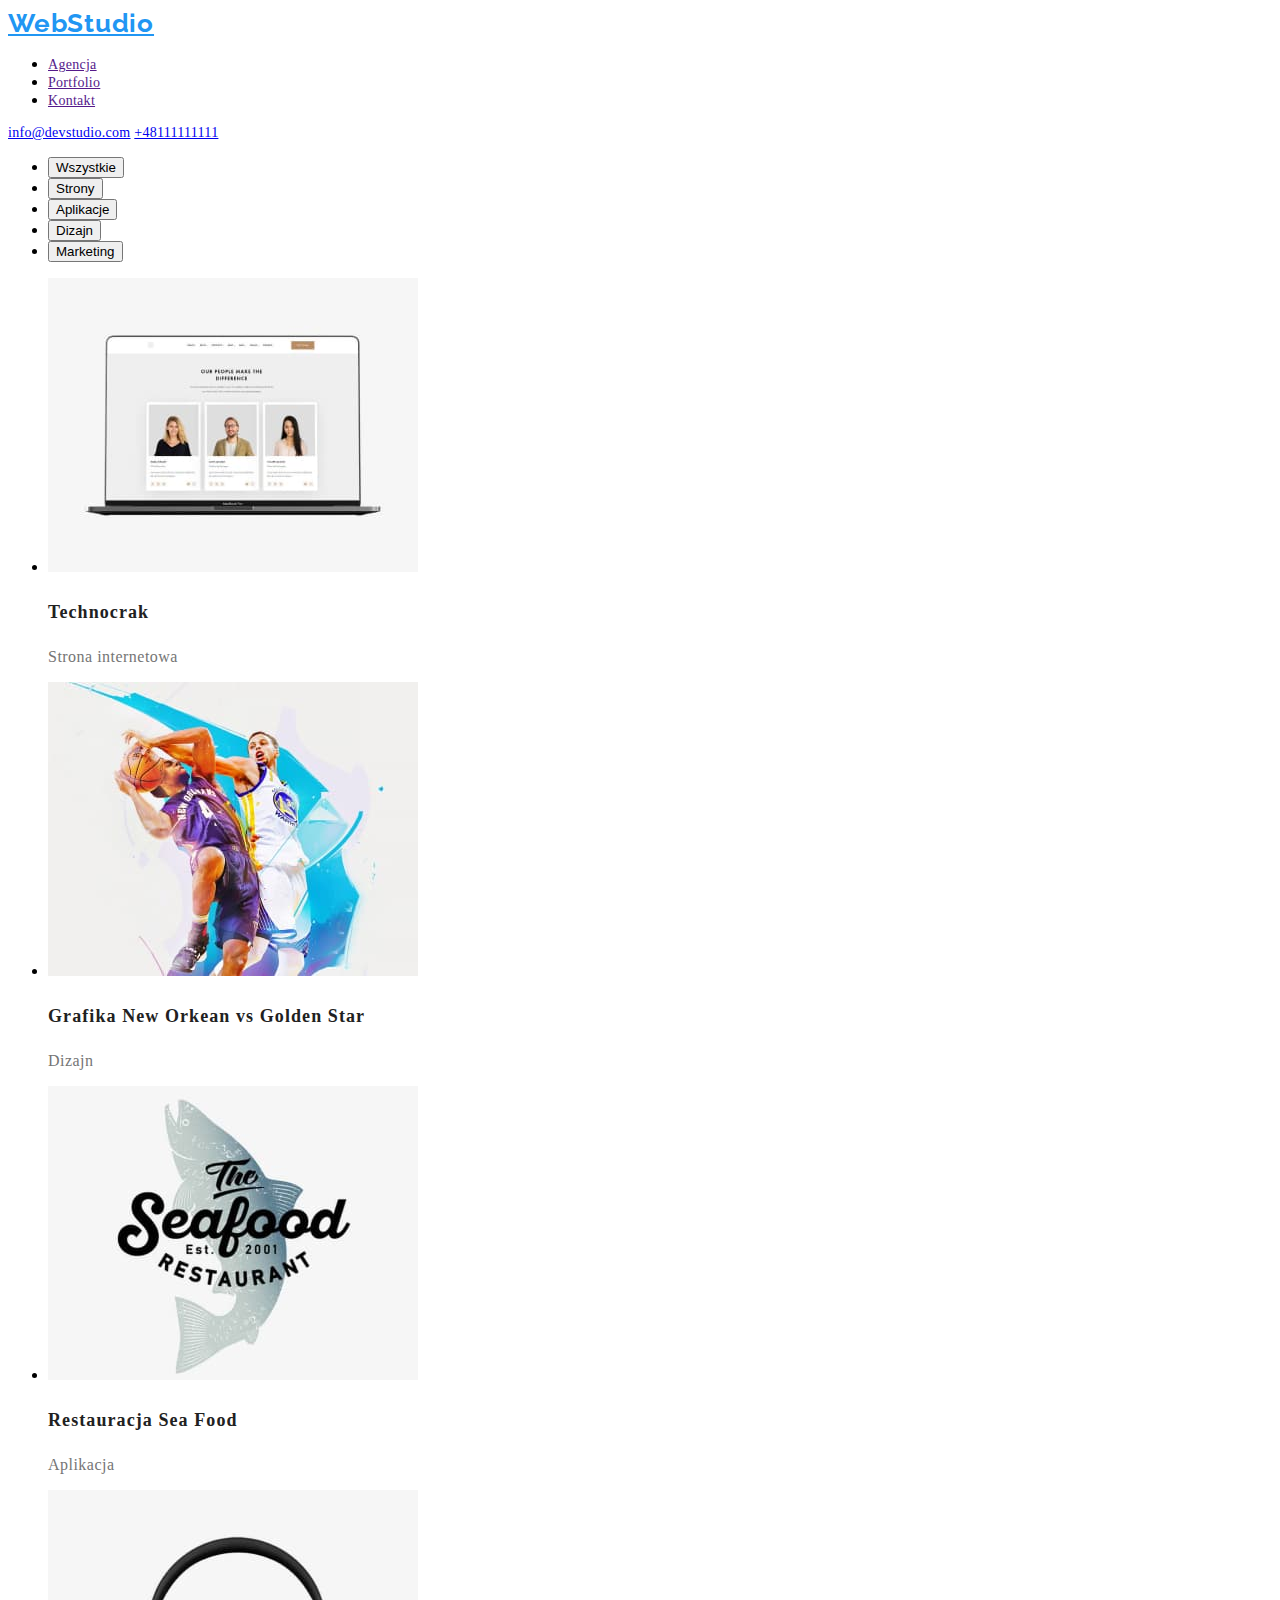
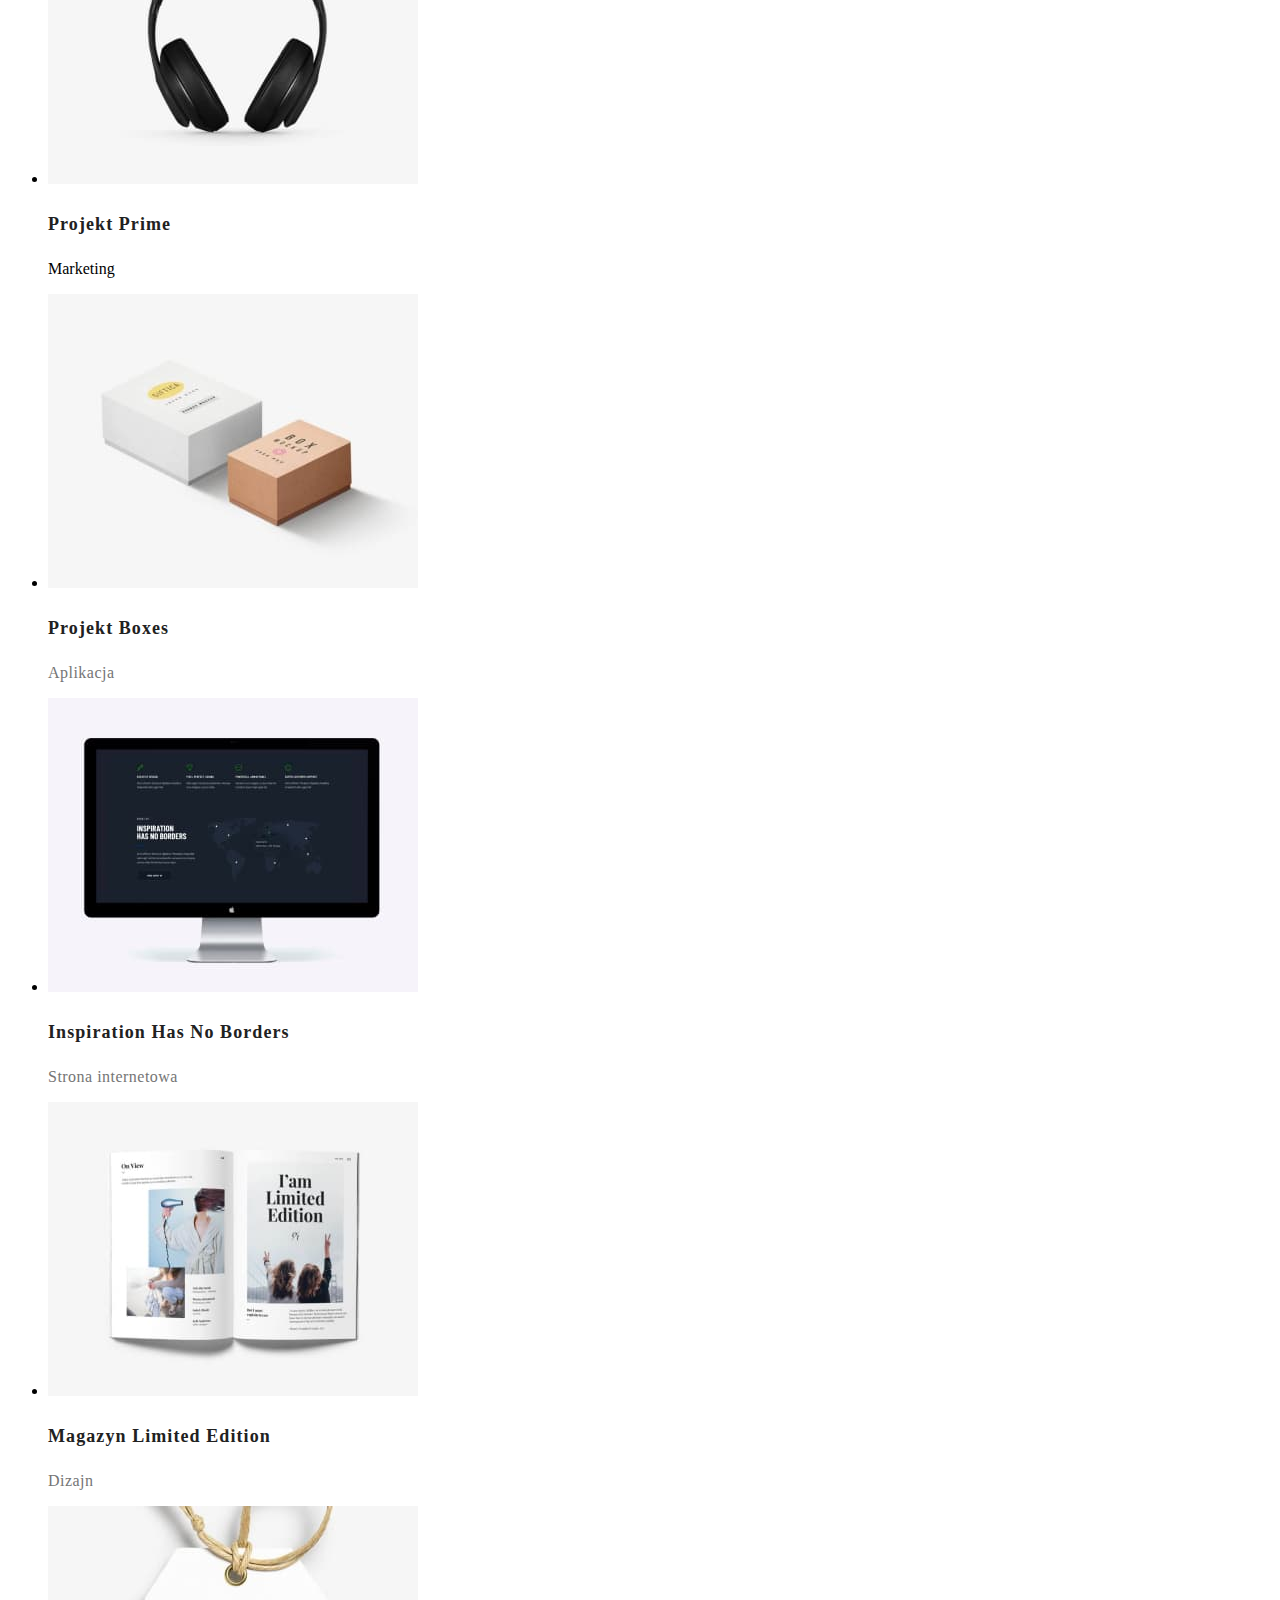
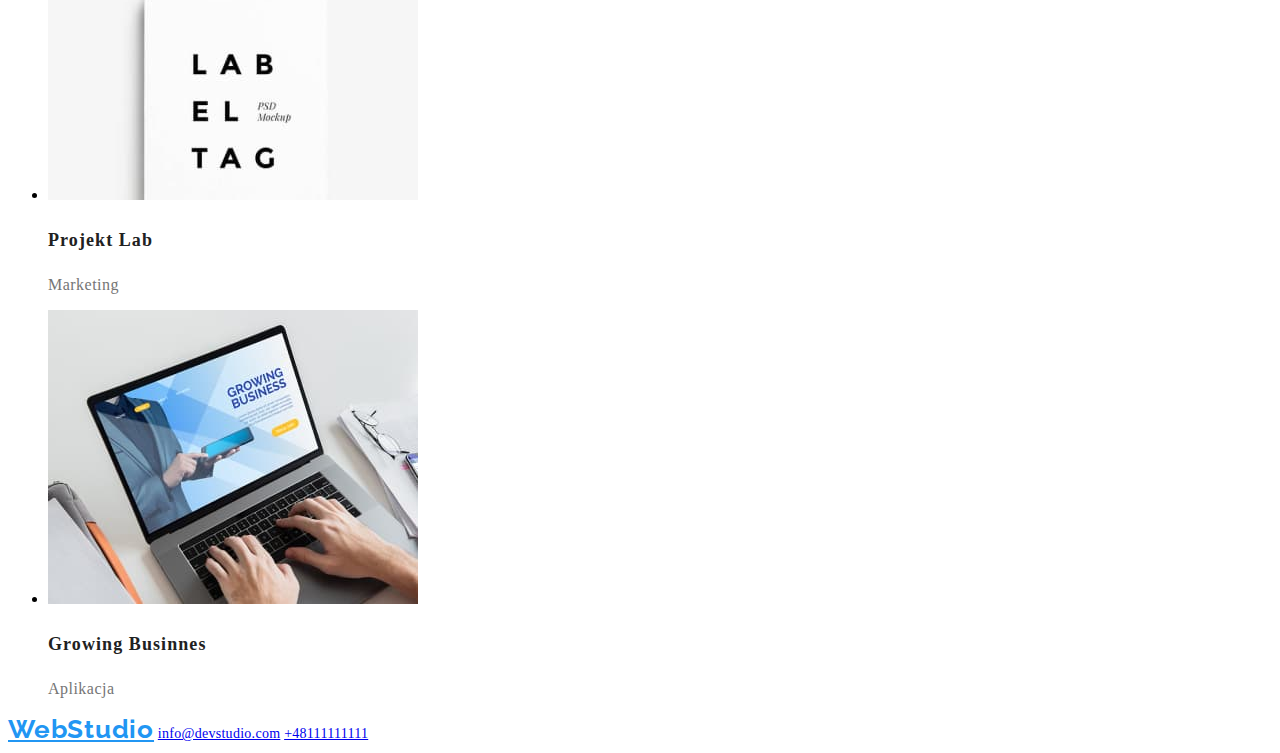
==== portfolio.html @ d06776cd "hw-02" ====
<!DOCTYPE html>
<html lang="pl">
  <head>
    <meta charset="UTF-8" />
    <meta http-equiv="X-UA-Compatible" content="IE=edge" />
    <meta name="viewport" content="width=device-width, initial-scale=1.0" />
    <link rel="stylesheet" href="css/style.css" />
    <link rel="preconnect" href="https://fonts.gstatic.com" />
    <link
      href="https://fonts.googleapis.com/css2?family=Raleway:wght@700&family=Roboto:wght@400;500;700;900&display=swap"
      rel="stylesheet"
    />
    <title>Document</title>
  </head>
  <body>
    <header class="header">
      <nav class="navigation">
        <a class="logo" href="index.html">WebStudio</a>
        <ul class="navigation-links">
          <li><a class="navigation-link" href="">Agencja</a></li>
          <li><a class="navigation-link" href="">Portfolio</a></li>
          <li><a class="navigation-link" href="">Kontakt</a></li>
        </ul>
      </nav>
      <address class="addresses">
        <a class="address-email" href="mailto:info@devstudio.com"
          >info@devstudio.com</a
        >
        <a class="adress-phone-number" href="tel:+48111111111">+48111111111</a>
      </address>
      <ul class="id-buttons">
        <li><button class="id-btn1" type="button">Wszystkie</button></li>
        <li><button class="id-btn2" type="button">Strony</button></li>
        <li><button class="id-btn3" type="button">Aplikacje</button></li>
        <li><button class="id-btn4" type="button">Dizajn</button></li>
        <li><button class="id-btn5" type="button">Marketing</button></li>
      </ul>
    </header>
    <main>
      <section>
        <ul>
          <li>
            <img
              src="images/portfolio/img9.jpg"
              alt="Przykład strony internetowej"
              width="370"
              height="294"
            />
            <h3 class="third-header">Technocrak</h3>
            <p class="third-header-description">Strona internetowa</p>
          </li>
          <li>
            <img
              src="images/portfolio/img8.jpg"
              alt="Projekt Dizajn"
              width="370"
              height="294"
            />
            <h3 class="third-header">Grafika New Orkean vs Golden Star</h3>
            <p class="third-header-description">Dizajn</p>
          </li>

          <li>
            <img
              src="images/portfolio/img7.jpg"
              alt="Projekt Aplikacja"
              width="370"
              height="294"
            />
            <h3 class="third-header">Restauracja Sea Food</h3>
            <p class="third-header-description">Aplikacja</p>
          </li>
        </ul>
      </section>
      <section>
        <ul>
          <li>
            <img
              src="images/portfolio/img6.jpg"
              alt="Projekt Prime"
              width="370"
              height="294"
            />
            <h3 class="third-header">Projekt Prime</h3>
            <p>Marketing</p>
          </li>

          <li>
            <img
              src="images/portfolio/img5.jpg"
              alt="Projekt Boxes"
              width="370"
              height="294"
            />
            <h3 class="third-header">Projekt Boxes</h3>
            <p class="third-header-description">Aplikacja</p>
          </li>
          <li>
            <img
              src="images/portfolio/img4.jpg"
              alt="Projekt strona"
              width="370"
              height="294"
            />
            <h3 class="third-header">Inspiration Has No Borders</h3>
            <p class="third-header-description">Strona internetowa</p>
          </li>
        </ul>
      </section>
      <section>
        <ul>
          <li>
            <img
              src="images/portfolio/img3.jpg"
              alt="Projekt Magazyn"
              width="370"
              height="294"
            />
            <h3 class="third-header">Magazyn Limited Edition</h3>
            <p class="third-header-description">Dizajn</p>
          </li>

          <li>
            <img
              src="images/portfolio/img2.jpg"
              alt="Projekt Marketing"
              width="370"
              height="294"
            />
            <h3 class="third-header">Projekt Lab</h3>
            <p class="third-header-description">Marketing</p>
          </li>

          <li>
            <img
              src="images/portfolio/img1.jpg"
              alt="Projekt Aplikacja"
              width="370"
              height="294"
            />
            <h3 class="third-header">Growing Businnes</h3>
            <p class="third-header-description">Aplikacja</p>
          </li>
        </ul>
      </section>
    </main>
    <div>
      <address class="addresses">
        <a class="logo" href="/">WebStudio</a>
        <a class="address-email" href="mailto:info@example.com"
          >info@devstudio.com</a
        >
        <a class="adress-phone-number" href="tel:+48111111111">+48111111111</a>
      </address>
    </div>
  </body>
</html>
---- css/style.css ----
:root{
    --main-font:font-family: 'Roboto', sans-serif;
    --secondary-font:font-family: 'Raleway', sans-serif;
    --main-color: #2196F3;
}
body{
    font-family: var(--main-font);
}
/*======= Header ======*/
.logo{
font-family: Raleway;
font-style: normal;
font-weight: bold;
font-size: 26px;
line-height: 31px;
/* identical to box height */

letter-spacing: 0.03em;

color: #2196F3;

}
.navigation-link{
font-weight: 500;
font-size: 14px;
line-height: 1,333;
letter-spacing: 0.02em
}
.logo:hover,
.logo:focus,
.navigation-link:hover,
.navigation-link:focus,
.address-email:hover,
.address-email:focus,
.adress-phone-number:hover,
.adress-phone-number:focus{
 color: var(--main-color);
}

.button:hover {
cursor:pointer;
color: #FFFFFF;
font-style: normal;
font-weight: bold;
font-size: 16px;
line-height: 1,875;
letter-spacing: 0.06em;
}

.id-btn1:hover,
.id-btn2:hover,
.id-btn3:hover,
.id-btn4:hover,
.id-btn5:hover{
cursor:pointer;
color: #FFFFFF;
font-style: normal;
font-weight: 500;
font-size: 16px;
line-height: 1,625;
letter-spacing: 0.03em;
}
.addresses{
font-style: normal;
font-weight: 500;
font-size: 14px;
line-height: 1,333;
letter-spacing: 0.02em
}
.main-header{
font-weight: 900;
font-size: 44px;
line-height: 1,363x;
color:var(--main-color);
}
/*======= Header ======*/

/*======= Body   ======*/
.second-header{
font-style: normal;
font-weight: bold;
font-size: 36px;
line-height: 1,167;
letter-spacing: 0.03em;
color:#212121;;
}
.third-header{
font-weight: bold;
font-size: 18px;
line-height: 2;
letter-spacing: 0.06em;
color:#212121;
}
.third-header-description{
font-weight: normal;
font-size: 16px;
line-height: 1,875;
letter-spacing: 0.03em;
color: #757575;
}
.thi-rd-header {
font-family: Roboto;
font-style: normal;
font-weight: bold;
font-size: 14px;
line-height: 1,142;
letter-spacing: 0.03em;
text-transform: uppercase;
color: #212121;
}
.thi-rd-header-description{
font-family: Roboto;
font-style: normal;
font-weight: normal;
font-size: 14px;
line-height: 1,714;
letter-spacing: 0.03em;
color: #757575;
}
.our-team{
font-weight: 500;
font-size: 16px;
line-height: 1,188;
letter-spacing: 0.03em;
color: #212121;
}
.job-position{
font-family: Roboto;
font-style: normal;
font-weight: normal;
font-size: 16px;
line-height: 1,188;
letter-spacing: 0.03em;
color: #757575;
}


/*======= Body   ======*/
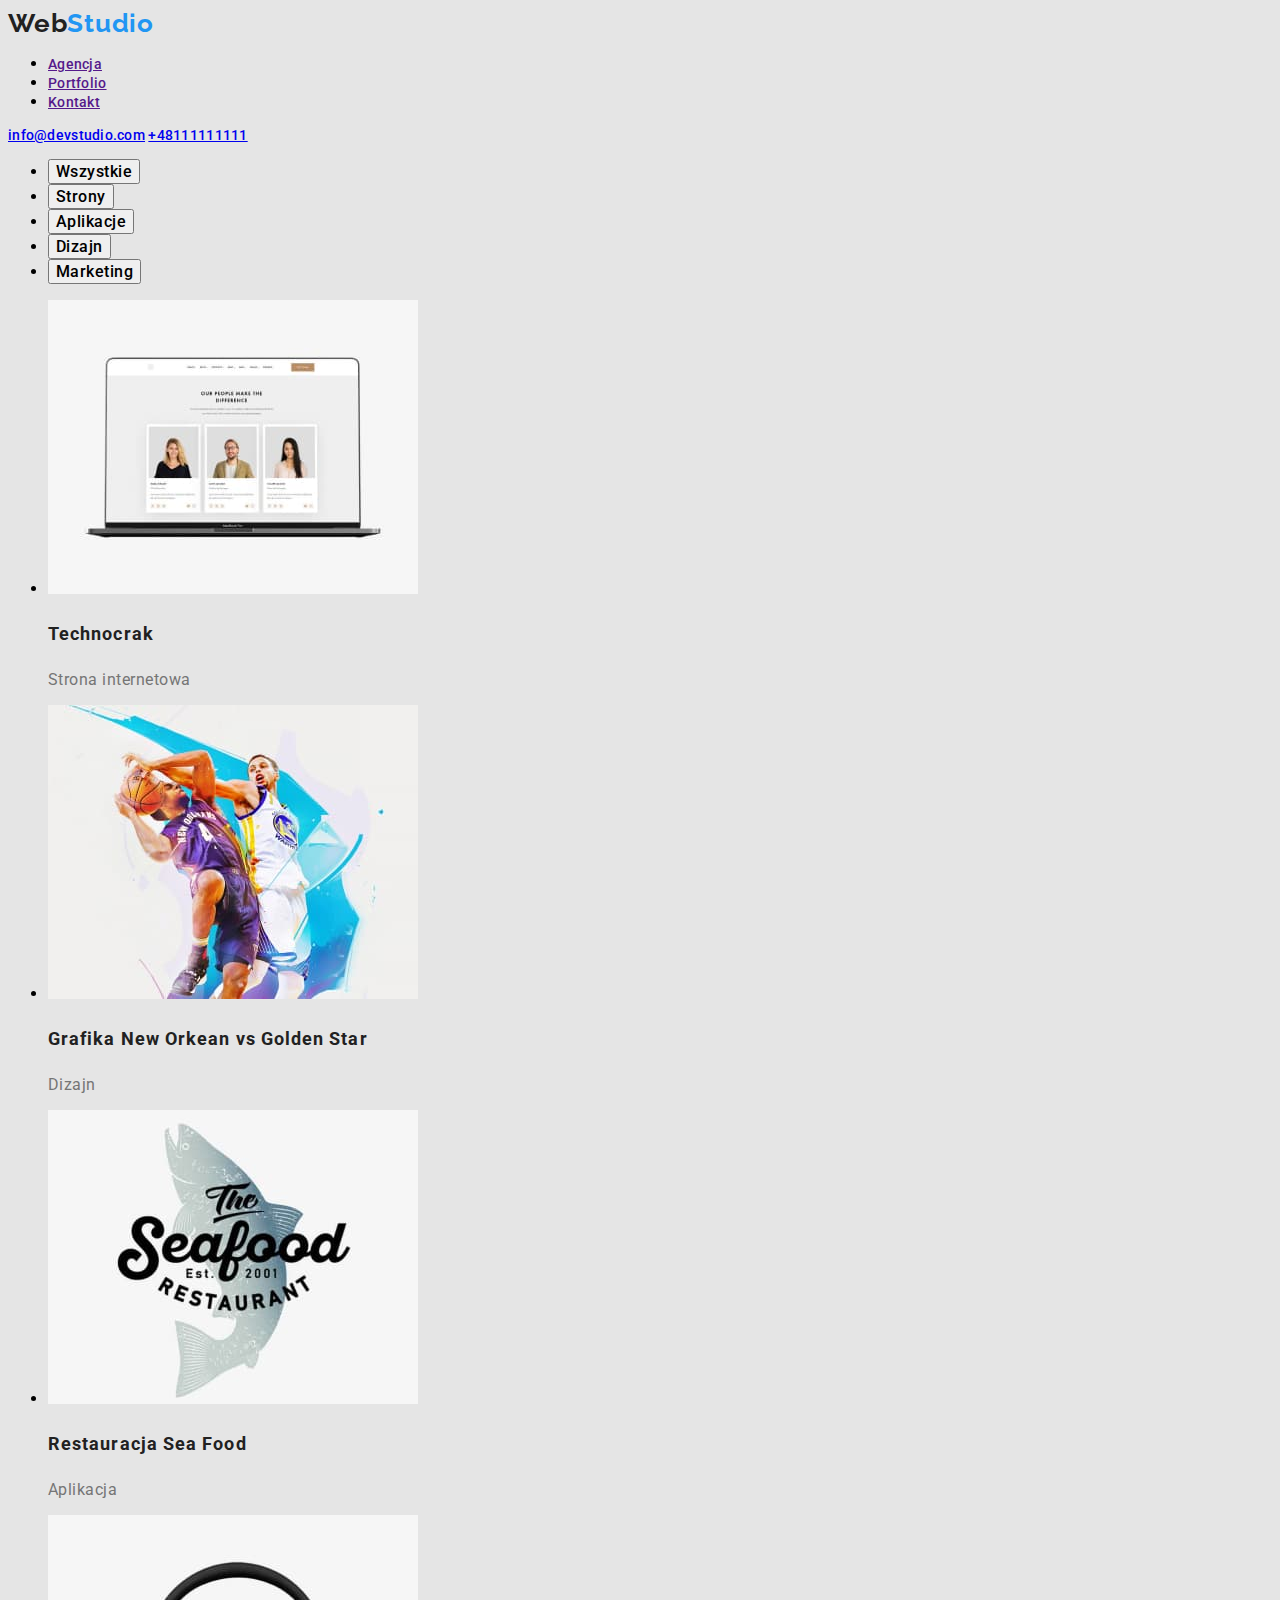
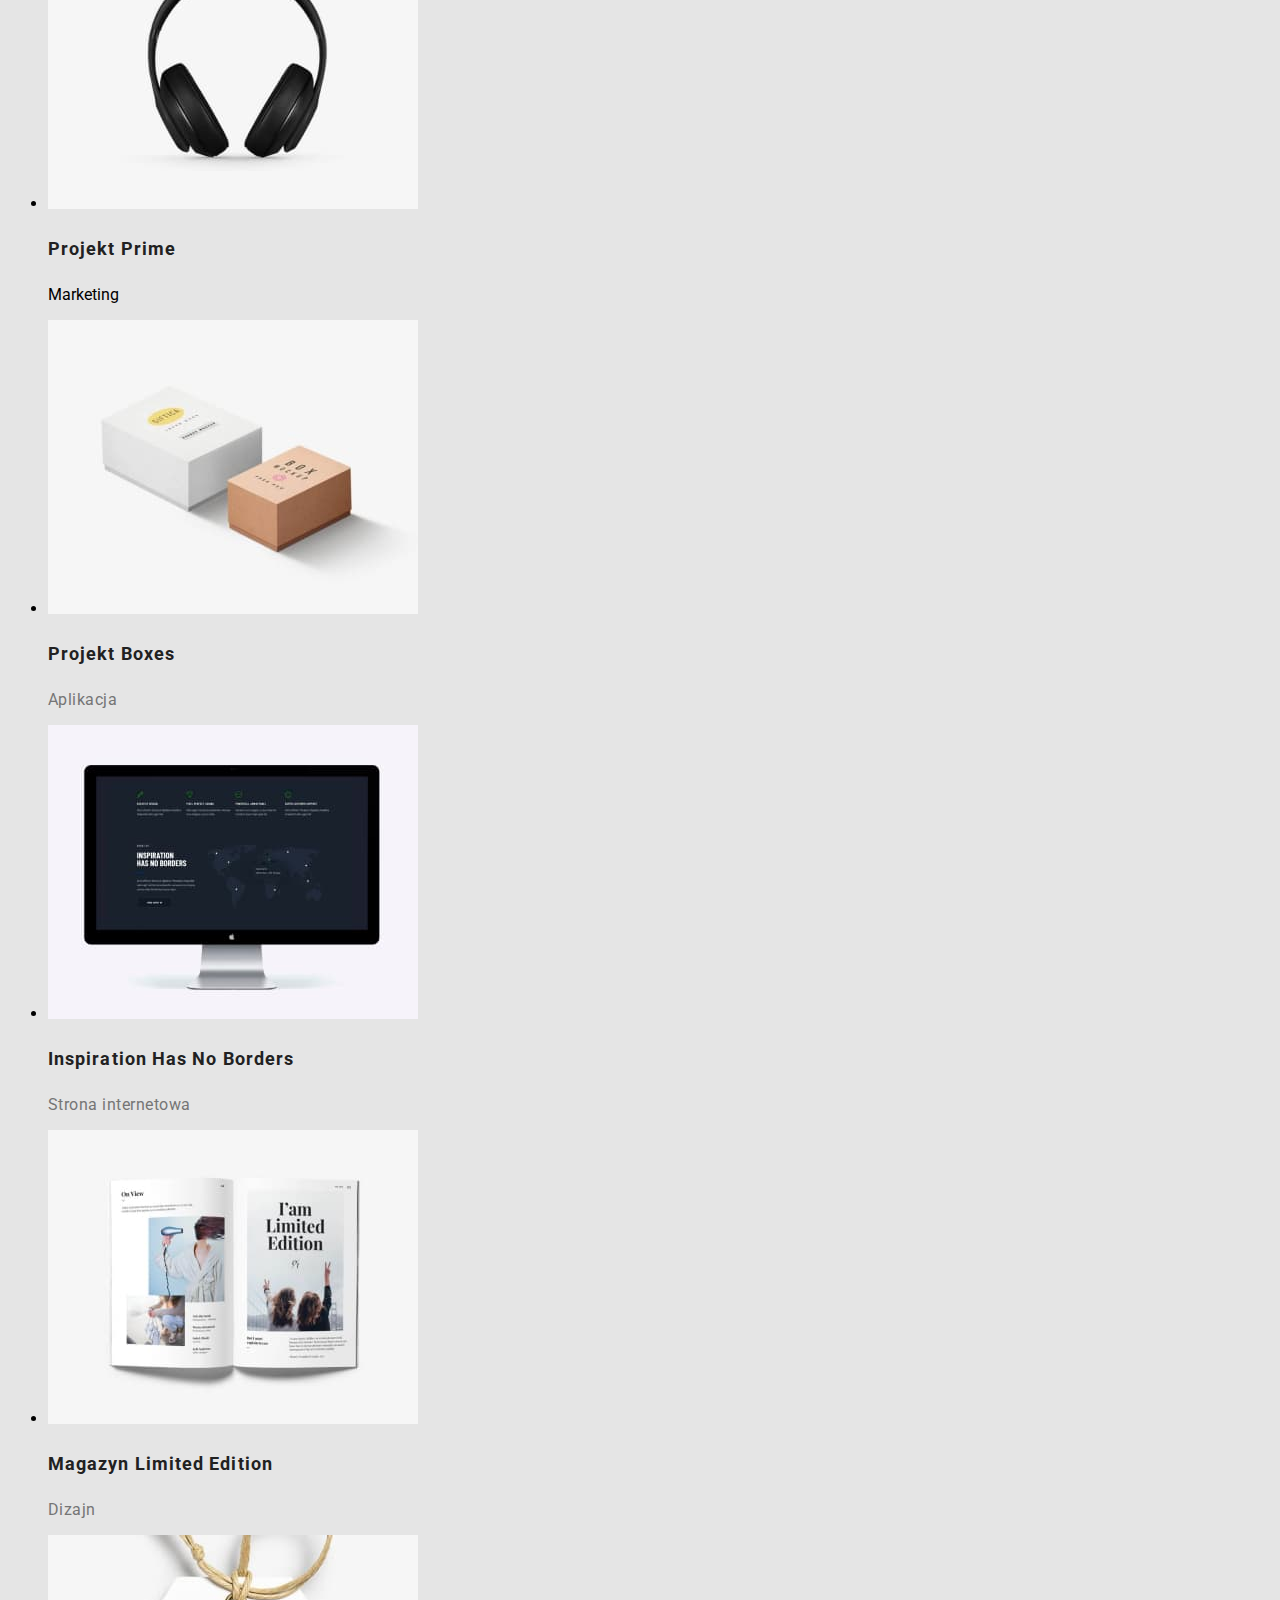
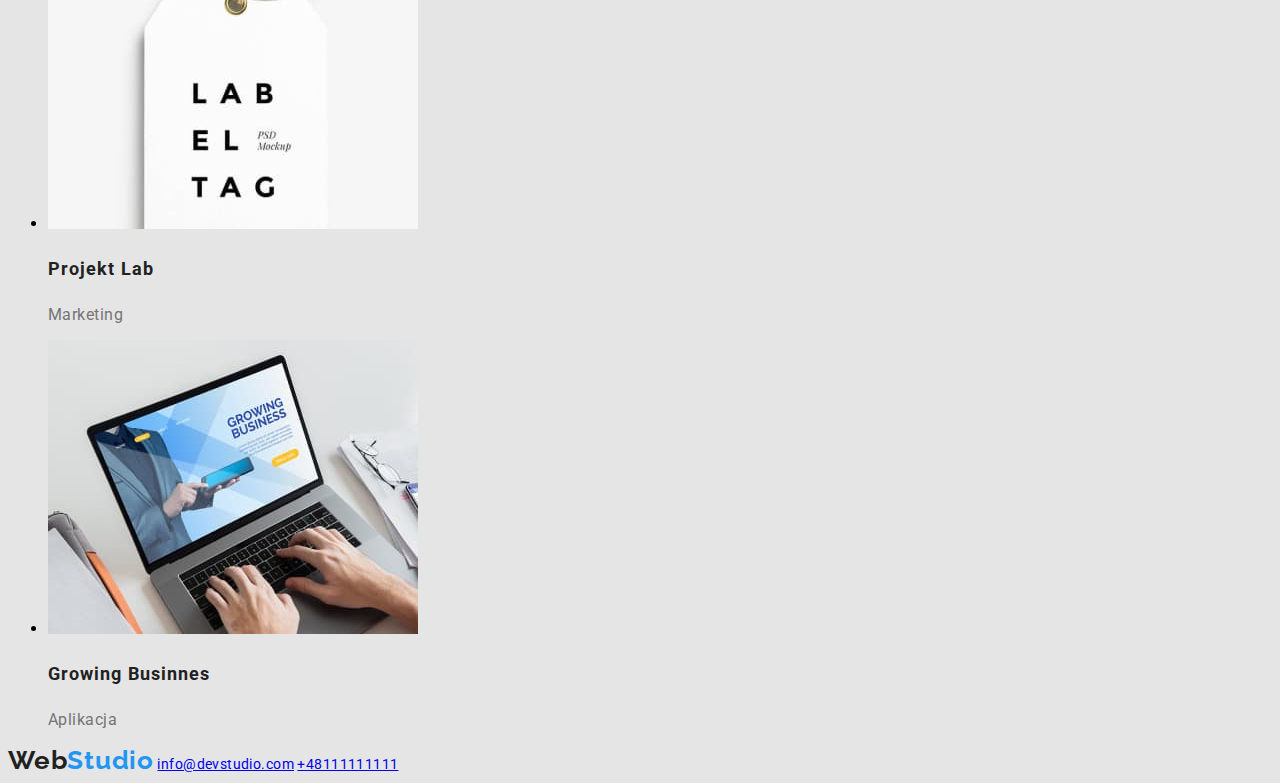
==== commit abb44f99: "correctedhomework" ====
--- a/portfolio.html
+++ b/portfolio.html
@@ -15,7 +15,9 @@
   <body>
     <header class="header">
       <nav class="navigation">
-        <a class="logo" href="index.html">WebStudio</a>
+        <a class="logo" href="index.html"
+          ><span class="span">Web</span>Studio</a
+        >
         <ul class="navigation-links">
           <li><a class="navigation-link" href="">Agencja</a></li>
           <li><a class="navigation-link" href="">Portfolio</a></li>
@@ -29,11 +31,11 @@
         <a class="adress-phone-number" href="tel:+48111111111">+48111111111</a>
       </address>
       <ul class="id-buttons">
-        <li><button class="id-btn1" type="button">Wszystkie</button></li>
-        <li><button class="id-btn2" type="button">Strony</button></li>
-        <li><button class="id-btn3" type="button">Aplikacje</button></li>
-        <li><button class="id-btn4" type="button">Dizajn</button></li>
-        <li><button class="id-btn5" type="button">Marketing</button></li>
+        <li><button class="id-btn" type="button">Wszystkie</button></li>
+        <li><button class="id-btn" type="button">Strony</button></li>
+        <li><button class="id-btn" type="button">Aplikacje</button></li>
+        <li><button class="id-btn" type="button">Dizajn</button></li>
+        <li><button class="id-btn" type="button">Marketing</button></li>
       </ul>
     </header>
     <main>
@@ -144,14 +146,14 @@
         </ul>
       </section>
     </main>
-    <div>
-      <address class="addresses">
-        <a class="logo" href="/">WebStudio</a>
-        <a class="address-email" href="mailto:info@example.com"
+    <footer>
+      <address class="bottom-addresses">
+        <a class="logo" href="/"><span class="span">Web</span>Studio</a>
+        <a class="bottom-address-email" href="mailto:info@example.com"
           >info@devstudio.com</a
         >
-        <a class="adress-phone-number" href="tel:+48111111111">+48111111111</a>
+        <a class="bottom-phone-number" href="tel:+48111111111">+48111111111</a>
       </address>
-    </div>
+    </footer>
   </body>
 </html>
--- a/css/style.css
+++ b/css/style.css
@@ -1,30 +1,40 @@
-:root{
-    --main-font:font-family: 'Roboto', sans-serif;
-    --secondary-font:font-family: 'Raleway', sans-serif;
-    --main-color: #2196F3;
+:root {
+  --main-font: 'Roboto', sans-serif;
+  --secondary-font: 'Raleway', sans-serif;
+  --main-color: #2196f3;
+  --secondary-color: #212121;
+  --third-color: #757575;
 }
-body{
-    font-family: var(--main-font);
+body {
+  background-color: #e5e5e5;
+  font-family: var(--main-font);
 }
 /*======= Header ======*/
-.logo{
-font-family: Raleway;
-font-style: normal;
-font-weight: bold;
-font-size: 26px;
-line-height: 31px;
-/* identical to box height */
-
-letter-spacing: 0.03em;
-
-color: #2196F3;
-
+.logo,
+.addresses.logo {
+  text-decoration: none;
+  font-family: var(--secondary-font);
+  font-style: normal;
+  font-weight: bold;
+  font-size: 26px;
+  line-height: 1, 192;
+  letter-spacing: 0.03em;
+  color: #2196f3;
 }
-.navigation-link{
-font-weight: 500;
-font-size: 14px;
-line-height: 1,333;
-letter-spacing: 0.02em
+.span {
+  color: #212121;
+}
+/*.address{
+padding: 60px;
+height: 30px;
+background-color: #2F303A;
+}*/
+.navigation-link {
+  font-family: var(--main-font);
+  font-weight: 500;
+  font-size: 14px;
+  line-height: 1, 142;
+  letter-spacing: 0.02em;
 }
 .logo:hover,
 .logo:focus,
@@ -33,109 +43,133 @@
 .address-email:hover,
 .address-email:focus,
 .adress-phone-number:hover,
-.adress-phone-number:focus{
- color: var(--main-color);
+.adress-phone-number:focus {
+  color: var(--main-color);
+}
+.button {
+  font-family: var(--main-font);
+  font-weight: 700;
+  font-style: normal;
+  font-size: 16px;
+  line-height: 1, 875;
+  letter-spacing: 0.06em;
+}
+.button:hover {
+  cursor: pointer;
+  color: #ffff;
 }
 
-.button:hover {
-cursor:pointer;
-color: #FFFFFF;
-font-style: normal;
-font-weight: bold;
-font-size: 16px;
-line-height: 1,875;
-letter-spacing: 0.06em;
+/*.id-buttons .id-btn:hover {
+  cursor: pointer;*/
+.id-buttons .id-btn {
+  font-family: var(--main-font);
+  font-weight: 500;
+  font-style: normal;
+  font-size: 16px;
+  line-height: 1, 625;
+  letter-spacing: 0.03em;
+  /*color: #ffffff;*/
+}
+.id-buttons .id-btn:hover {
+  cursor: pointer;
+  color: var(--main-color);
 }
 
-.id-btn1:hover,
-.id-btn2:hover,
-.id-btn3:hover,
-.id-btn4:hover,
-.id-btn5:hover{
-cursor:pointer;
-color: #FFFFFF;
-font-style: normal;
-font-weight: 500;
-font-size: 16px;
-line-height: 1,625;
-letter-spacing: 0.03em;
+.addresses {
+  font-size: var(--main-font);
+  font-weight: 500;
+  font-style: normal;
+  font-size: 14px;
+  line-height: 1, 142;
+  letter-spacing: 0.02em;
 }
-.addresses{
-font-style: normal;
-font-weight: 500;
-font-size: 14px;
-line-height: 1,333;
-letter-spacing: 0.02em
+.bottom-addresses,
+.bottom-address-email:hover,
+.bottom-phone-number:hover {
+  cursor: pointer;
+  font-family: var(--main-font);
+  font-style: normal;
+  font-weight: normal;
+  font-size: 14px;
+  line-height: 1, 714;
+  letter-spacing: 0.03em;
+  color: var(--main-color);
 }
-.main-header{
-font-weight: 900;
-font-size: 44px;
-line-height: 1,363x;
-color:var(--main-color);
+
+.main-header {
+  font-family: var(--main-font);
+  color: var(--main-color);
+  font-weight: 900;
+  font-size: 44px;
+  line-height: 1, 363;
+  letter-spacing: 0.06em;
 }
 /*======= Header ======*/
 
 /*======= Body   ======*/
-.second-header{
-font-style: normal;
-font-weight: bold;
-font-size: 36px;
-line-height: 1,167;
-letter-spacing: 0.03em;
-color:#212121;;
+.second-header {
+  font-style: normal;
+  font-weight: bold;
+  font-size: 36px;
+  line-height: 1, 167;
+  letter-spacing: 0.03em;
+  color: var(--secondary-color);
+  /*color:#212121;*/
 }
-.third-header{
-font-weight: bold;
-font-size: 18px;
-line-height: 2;
-letter-spacing: 0.06em;
-color:#212121;
+.third-header {
+  font-weight: bold;
+  font-size: 18px;
+  line-height: 2;
+  letter-spacing: 0.06em;
+  color: var(--secondary-color);
+  /* #212121;*/
 }
-.third-header-description{
-font-weight: normal;
-font-size: 16px;
-line-height: 1,875;
-letter-spacing: 0.03em;
-color: #757575;
+.third-header-description {
+  font-weight: normal;
+  font-size: 16px;
+  line-height: 1, 875;
+  letter-spacing: 0.03em;
+  color: var(--third-color);
+  /* #757575;*/
 }
 .thi-rd-header {
-font-family: Roboto;
-font-style: normal;
-font-weight: bold;
-font-size: 14px;
-line-height: 1,142;
-letter-spacing: 0.03em;
-text-transform: uppercase;
-color: #212121;
+  font-family: var(--main-font);
+  font-style: normal;
+  font-weight: bold;
+  font-size: 14px;
+  line-height: 1, 142;
+  letter-spacing: 0.03em;
+  text-transform: uppercase;
+  color: var(--secondary-color);
+  /* #212121;*/
 }
-.thi-rd-header-description{
-font-family: Roboto;
-font-style: normal;
-font-weight: normal;
-font-size: 14px;
-line-height: 1,714;
-letter-spacing: 0.03em;
-color: #757575;
+.thi-rd-header-description {
+  font-family: var(--main-font);
+  font-style: normal;
+  font-weight: normal;
+  font-size: 14px;
+  line-height: 1, 714;
+  letter-spacing: 0.03em;
+  color: var(--third-color);
+  /* #757575;*/
 }
-.our-team{
-font-weight: 500;
-font-size: 16px;
-line-height: 1,188;
-letter-spacing: 0.03em;
-color: #212121;
+.our-team {
+  font-weight: 500;
+  font-size: 16px;
+  line-height: 1, 188;
+  letter-spacing: 0.03em;
+  color: var(--secondary-color);
+  /* #212121;*/
 }
-.job-position{
-font-family: Roboto;
-font-style: normal;
-font-weight: normal;
-font-size: 16px;
-line-height: 1,188;
-letter-spacing: 0.03em;
-color: #757575;
+.job-position {
+  font-family: var(--main-font);
+  font-style: normal;
+  font-weight: normal;
+  font-size: 16px;
+  line-height: 1, 188;
+  letter-spacing: 0.03em;
+  color: var(--third-color);
+  /* #757575;*/
 }
 
-
 /*======= Body   ======*/
-
-
-
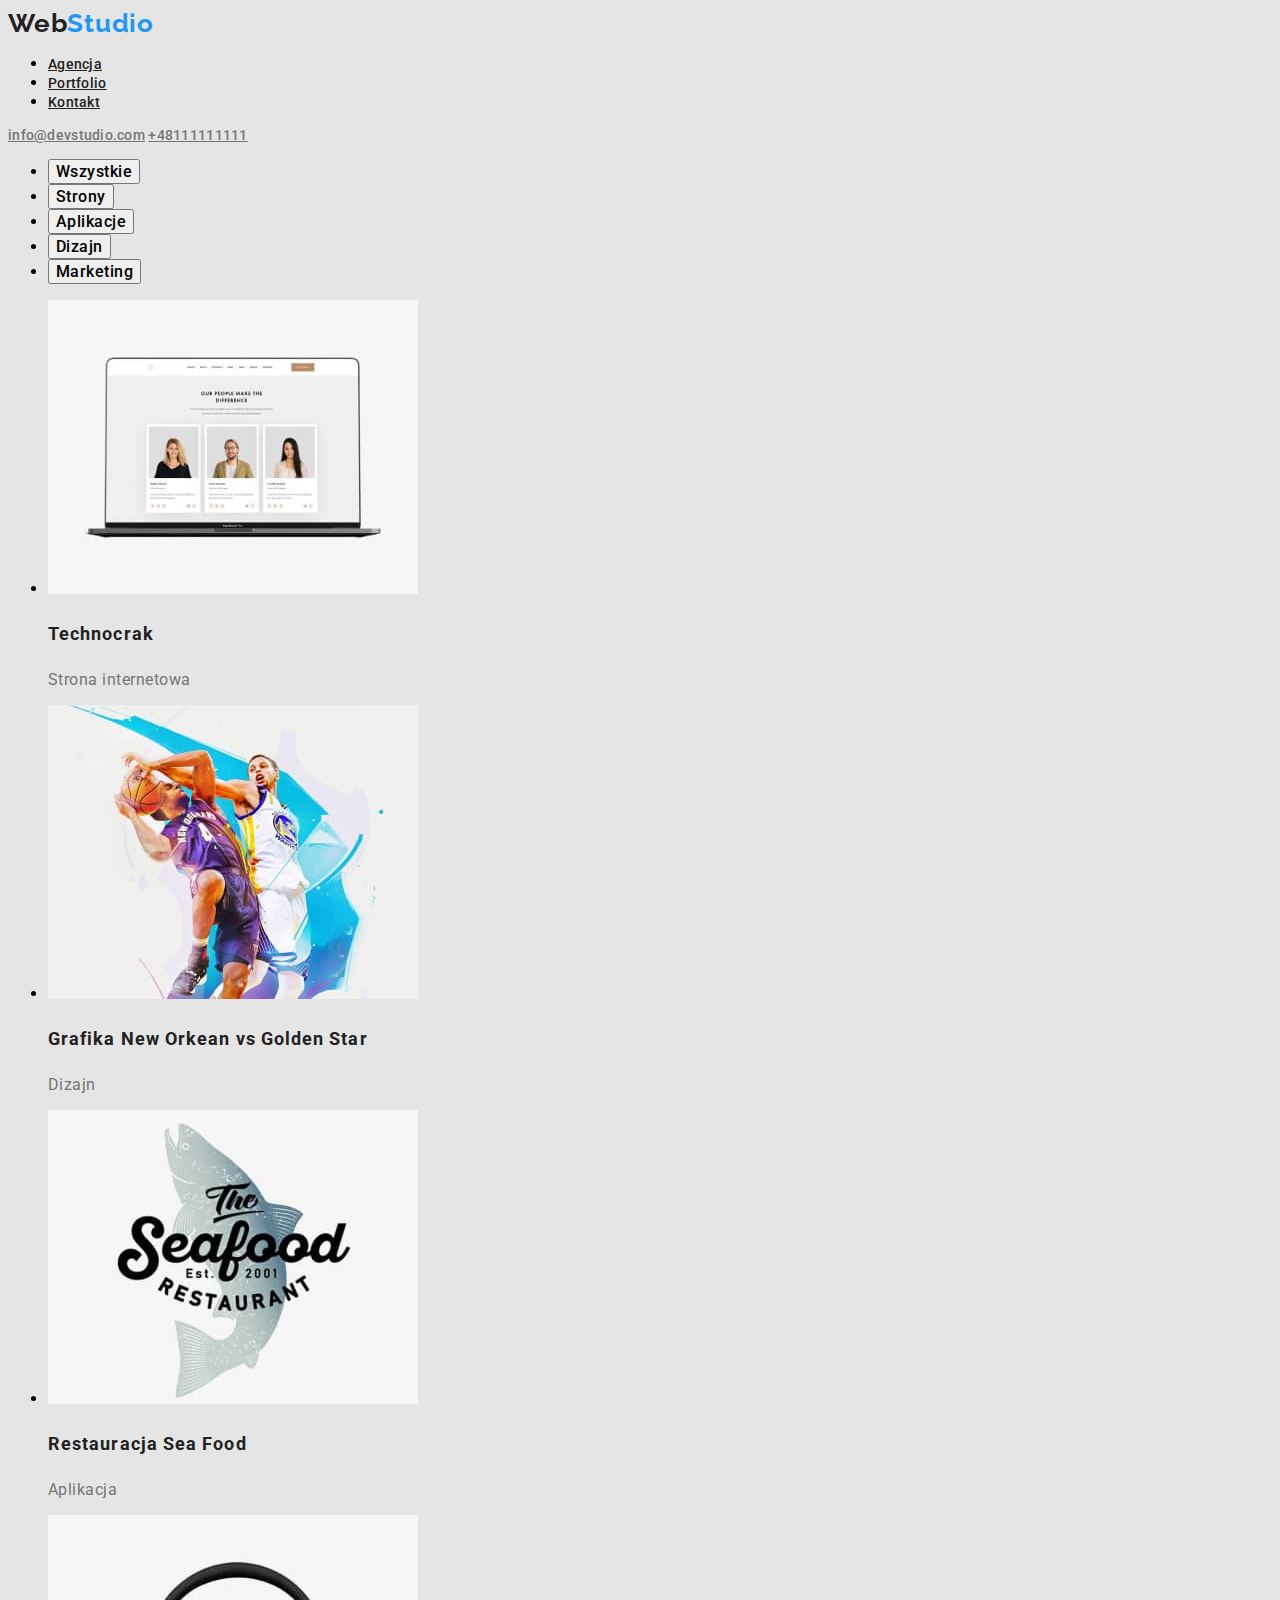
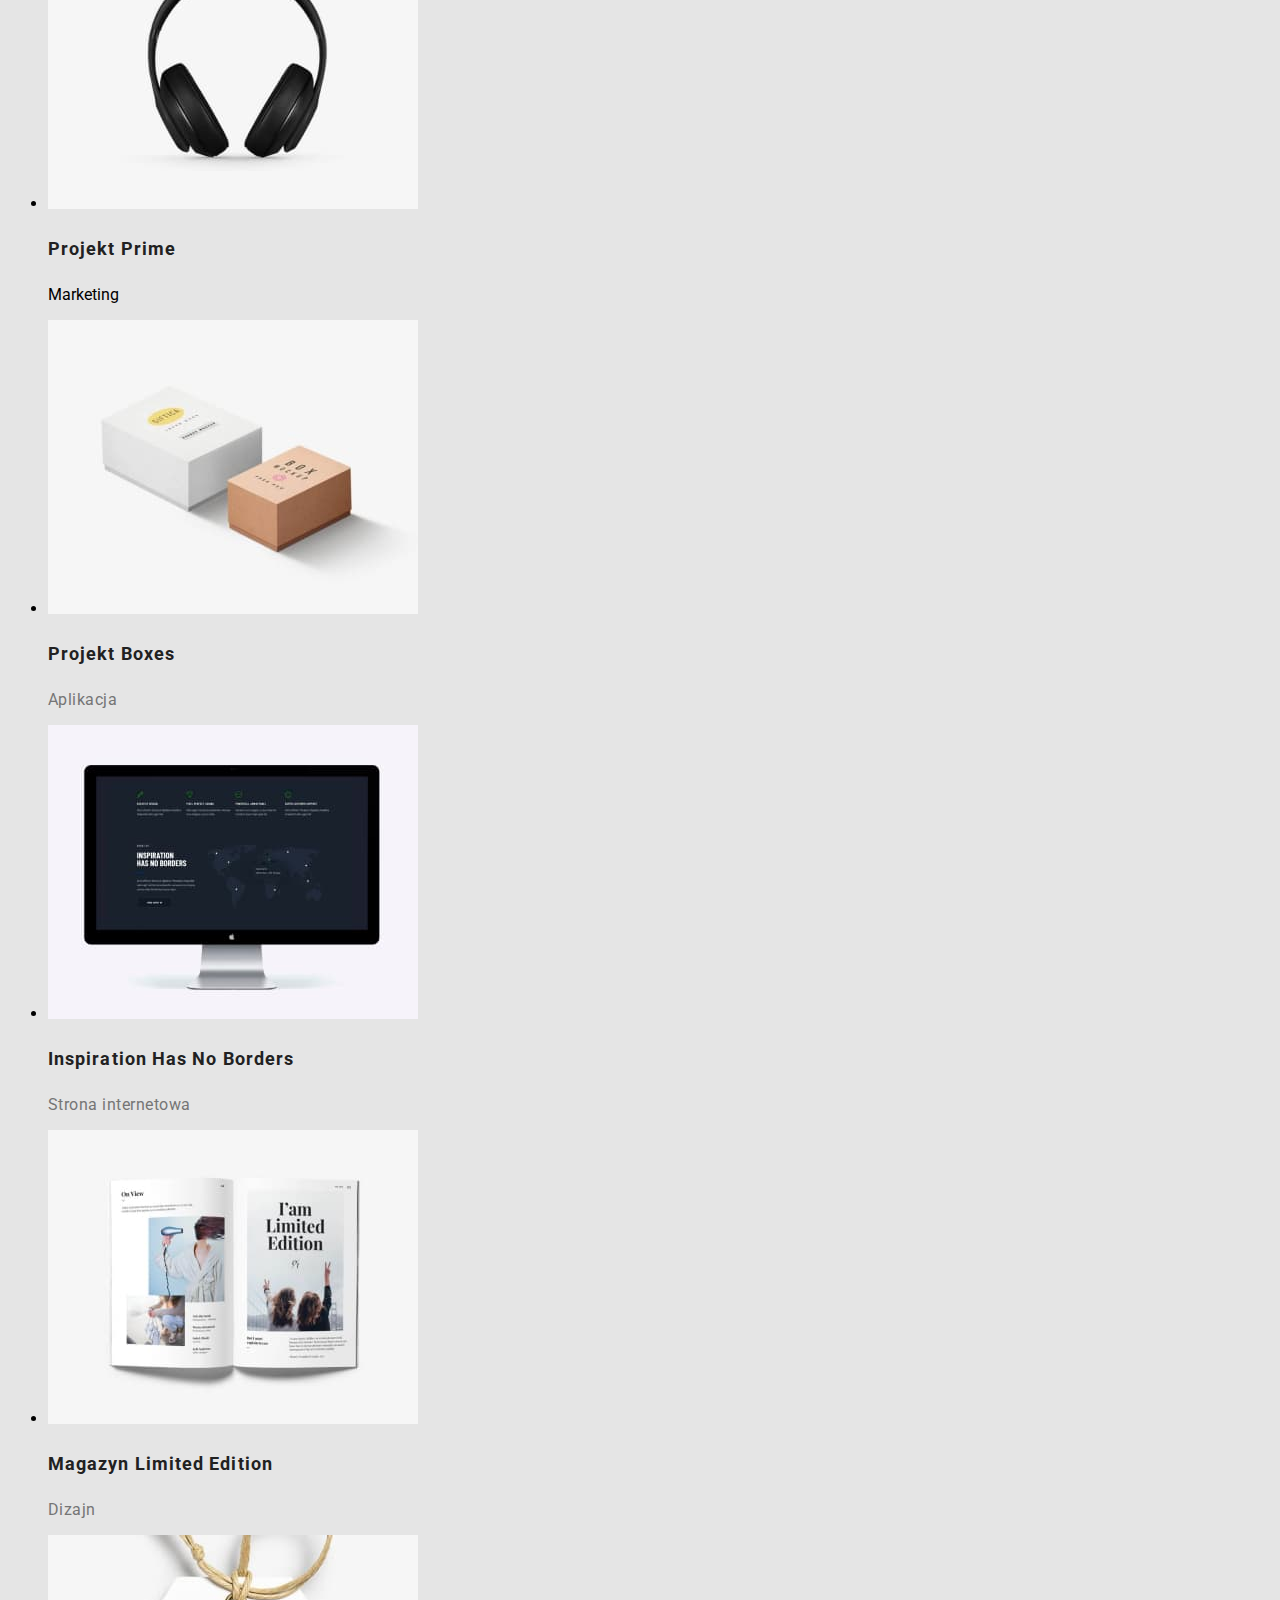
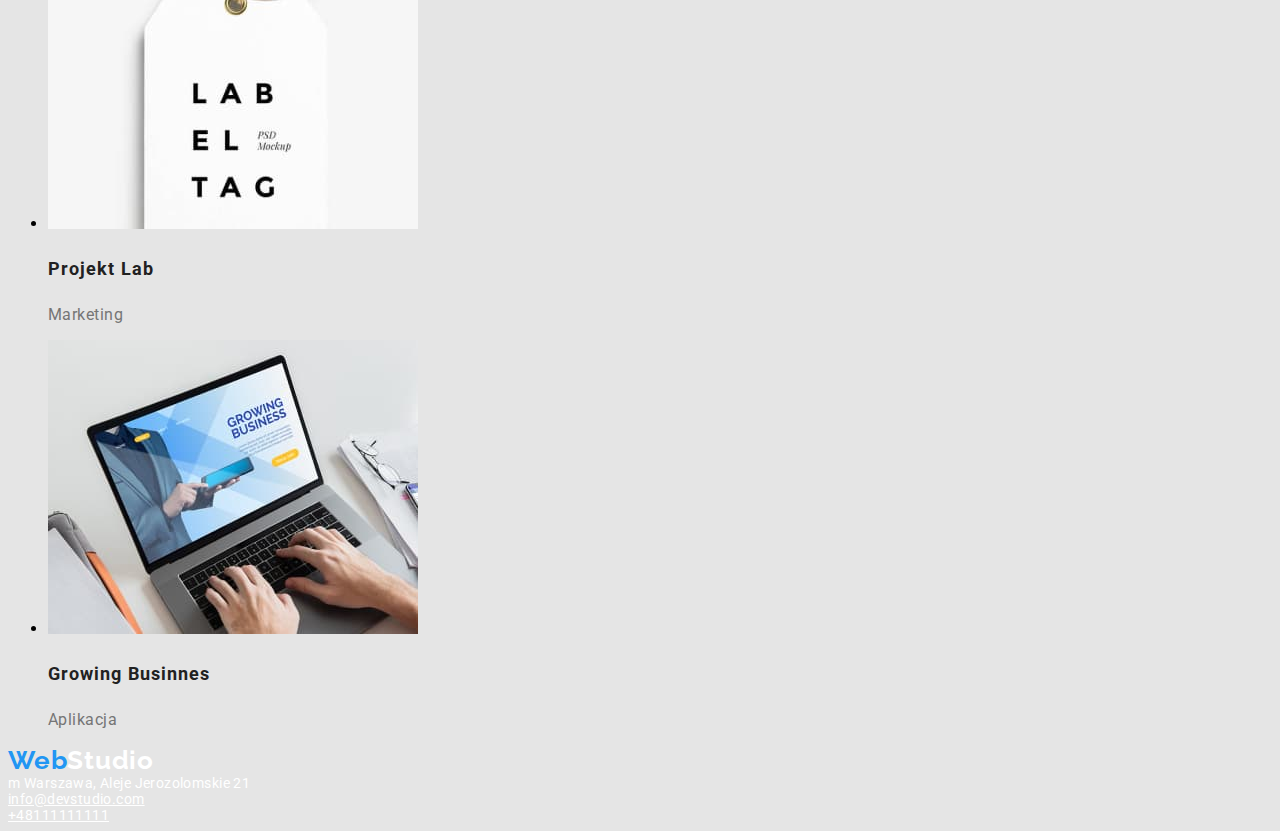
==== commit e4bdad8d: "corrected" ====
--- a/portfolio.html
+++ b/portfolio.html
@@ -148,10 +148,12 @@
     </main>
     <footer>
       <address class="bottom-addresses">
-        <a class="logo" href="/"><span class="span">Web</span>Studio</a>
+        <a class="logo" href="/">Web<span class="span-span">Studio</span></a
+        ><br />
+        m Warszawa, Aleje Jerozolomskie 21 <br />
         <a class="bottom-address-email" href="mailto:info@example.com"
           >info@devstudio.com</a
-        >
+        ><br />
         <a class="bottom-phone-number" href="tel:+48111111111">+48111111111</a>
       </address>
     </footer>
--- a/css/style.css
+++ b/css/style.css
@@ -24,6 +24,9 @@
 .span {
   color: #212121;
 }
+.span-span {
+  color: #ffffff;
+}
 /*.address{
 padding: 60px;
 height: 30px;
@@ -35,6 +38,7 @@
   font-size: 14px;
   line-height: 1, 142;
   letter-spacing: 0.02em;
+  color: var(--secondary-color);
 }
 .logo:hover,
 .logo:focus,
@@ -47,6 +51,9 @@
   color: var(--main-color);
 }
 .button {
+  color: #ffffff;
+  background-color: #2196f3;
+  border: none;
   font-family: var(--main-font);
   font-weight: 700;
   font-style: normal;
@@ -56,7 +63,6 @@
 }
 .button:hover {
   cursor: pointer;
-  color: #ffff;
 }
 
 /*.id-buttons .id-btn:hover {
@@ -75,17 +81,21 @@
   color: var(--main-color);
 }
 
-.addresses {
+.addresses,
+.address-email,
+.adress-phone-number {
   font-size: var(--main-font);
   font-weight: 500;
   font-style: normal;
   font-size: 14px;
   line-height: 1, 142;
   letter-spacing: 0.02em;
+  color: #757575;
 }
 .bottom-addresses,
 .bottom-address-email:hover,
 .bottom-phone-number:hover {
+  color: var(--main-color);
   cursor: pointer;
   font-family: var(--main-font);
   font-style: normal;
@@ -93,12 +103,15 @@
   font-size: 14px;
   line-height: 1, 714;
   letter-spacing: 0.03em;
-  color: var(--main-color);
 }
-
+.bottom-addresses,
+.bottom-address-email,
+.bottom-phone-number {
+  color: #ffffff;
+}
 .main-header {
   font-family: var(--main-font);
-  color: var(--main-color);
+  color: #ffffff;
   font-weight: 900;
   font-size: 44px;
   line-height: 1, 363;
